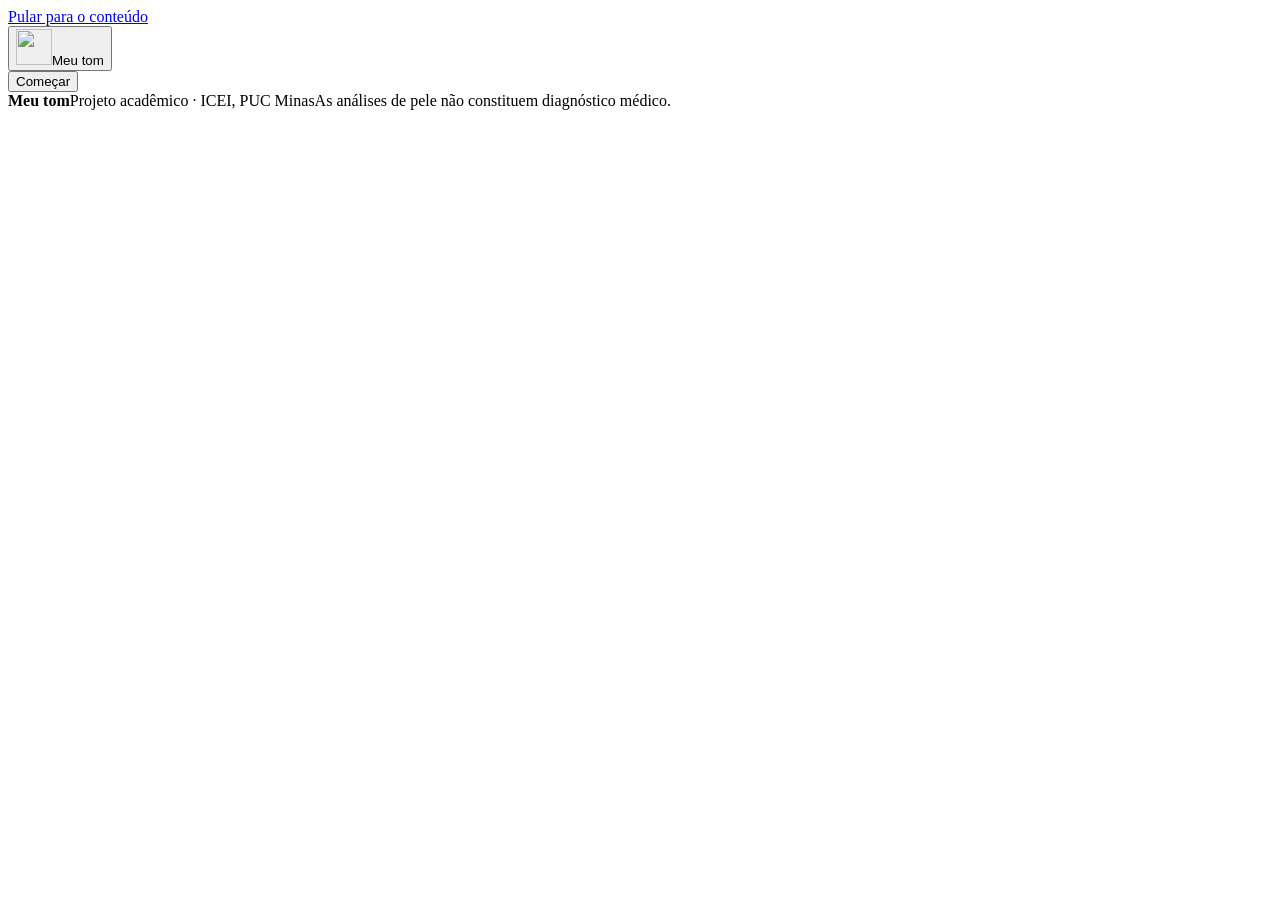
==== frontend/index.html @ 1b3fddf5 "integrando front ao back" ====
<!doctype html>
<html lang="pt-BR">
<head>
  <meta charset="utf-8">
  <meta name="viewport" content="width=device-width, initial-scale=1">
  <meta name="theme-color" content="#2f8f52">
  <meta name="description" content="Meu tom: projeto acadêmico de análise de tons de pele e recomendação de bases.">
  <title>Meu tom · Encontre sua base</title>
  <link rel="icon" href="/assets/tonzinha.svg" type="image/svg+xml">
  <link rel="stylesheet" href="/css/styles.css">
  <script type="module" src="/js/app.js"></script>
</head>
<body>
  <a class="skip-link" href="#main">Pular para o conteúdo</a>
  <header class="site-header">
    <div class="container header-inner">
      <button class="brand" data-action="home" aria-label="Meu tom, início"><img src="/assets/tonzinha.svg" alt="" width="36" height="36"><span>Meu tom</span></button>
      <nav id="flow" aria-label="Etapas da análise"></nav>
      <button class="btn secondary" id="header-action" data-action="capture">Começar</button>
    </div>
  </header>
  <main id="main" tabindex="-1"></main>
  <footer class="site-footer"><div class="container"><b>Meu tom</b><span>Projeto acadêmico · ICEI, PUC Minas</span><span>As análises de pele não constituem diagnóstico médico.</span></div></footer>
  <noscript><p class="container">Ative o JavaScript para enviar sua foto e usar a demonstração.</p></noscript>
</body>
</html>
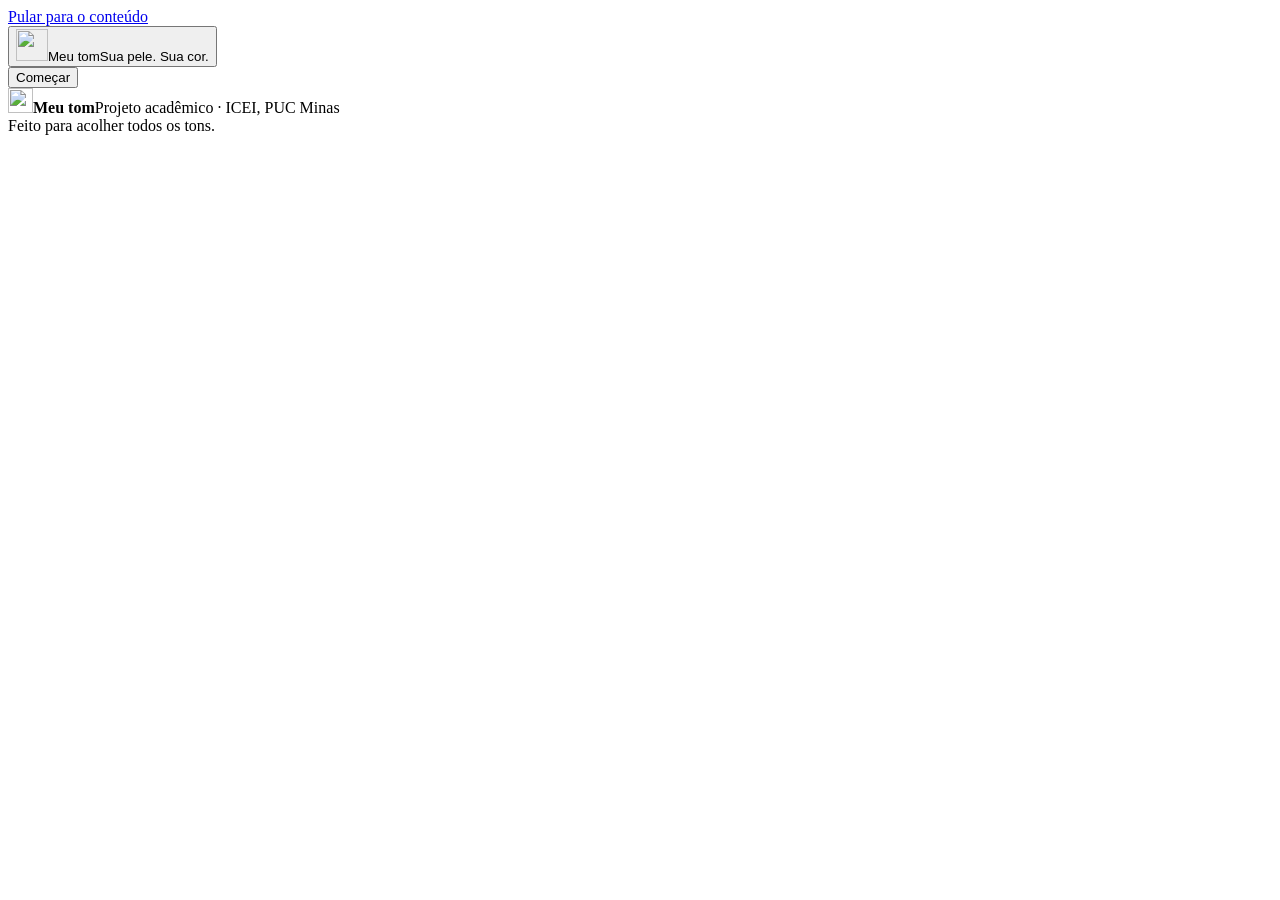
==== commit 78cf7e8a: "estilizando front" ====
--- a/frontend/index.html
+++ b/frontend/index.html
@@ -7,6 +7,8 @@
   <meta name="description" content="Meu tom: projeto acadêmico de análise de tons de pele e recomendação de bases.">
   <title>Meu tom · Encontre sua base</title>
   <link rel="icon" href="/assets/tonzinha.svg" type="image/svg+xml">
+  <link rel="preload" href="/assets/fonts/archivo-latin.woff2" as="font" type="font/woff2" crossorigin>
+  <link rel="stylesheet" href="/css/vendor/bootstrap.min.css">
   <link rel="stylesheet" href="/css/styles.css">
   <script type="module" src="/js/app.js"></script>
 </head>
@@ -14,13 +16,13 @@
   <a class="skip-link" href="#main">Pular para o conteúdo</a>
   <header class="site-header">
     <div class="container header-inner">
-      <button class="brand" data-action="home" aria-label="Meu tom, início"><img src="/assets/tonzinha.svg" alt="" width="36" height="36"><span>Meu tom</span></button>
+      <button class="brand" data-action="home" aria-label="Meu tom, início"><span class="brand-symbol"><img src="/assets/tonzinha.svg" alt="" width="32" height="32"></span><span>Meu tom<span class="brand-subtitle">Sua pele. Sua cor.</span></span></button>
       <nav id="flow" aria-label="Etapas da análise"></nav>
-      <button class="btn secondary" id="header-action" data-action="capture">Começar</button>
+      <button class="btn btn-primary btn-sm" id="header-action" data-action="capture">Começar</button>
     </div>
   </header>
   <main id="main" tabindex="-1"></main>
-  <footer class="site-footer"><div class="container"><b>Meu tom</b><span>Projeto acadêmico · ICEI, PUC Minas</span><span>As análises de pele não constituem diagnóstico médico.</span></div></footer>
+  <footer class="site-footer"><div class="container"><div class="footer-brand"><img src="/assets/tonzinha.svg" alt="" width="25" height="25"><b>Meu tom</b><span>Projeto acadêmico · ICEI, PUC Minas</span></div><span>Feito para acolher todos os tons.</span></div></footer>
   <noscript><p class="container">Ative o JavaScript para enviar sua foto e usar a demonstração.</p></noscript>
 </body>
 </html>
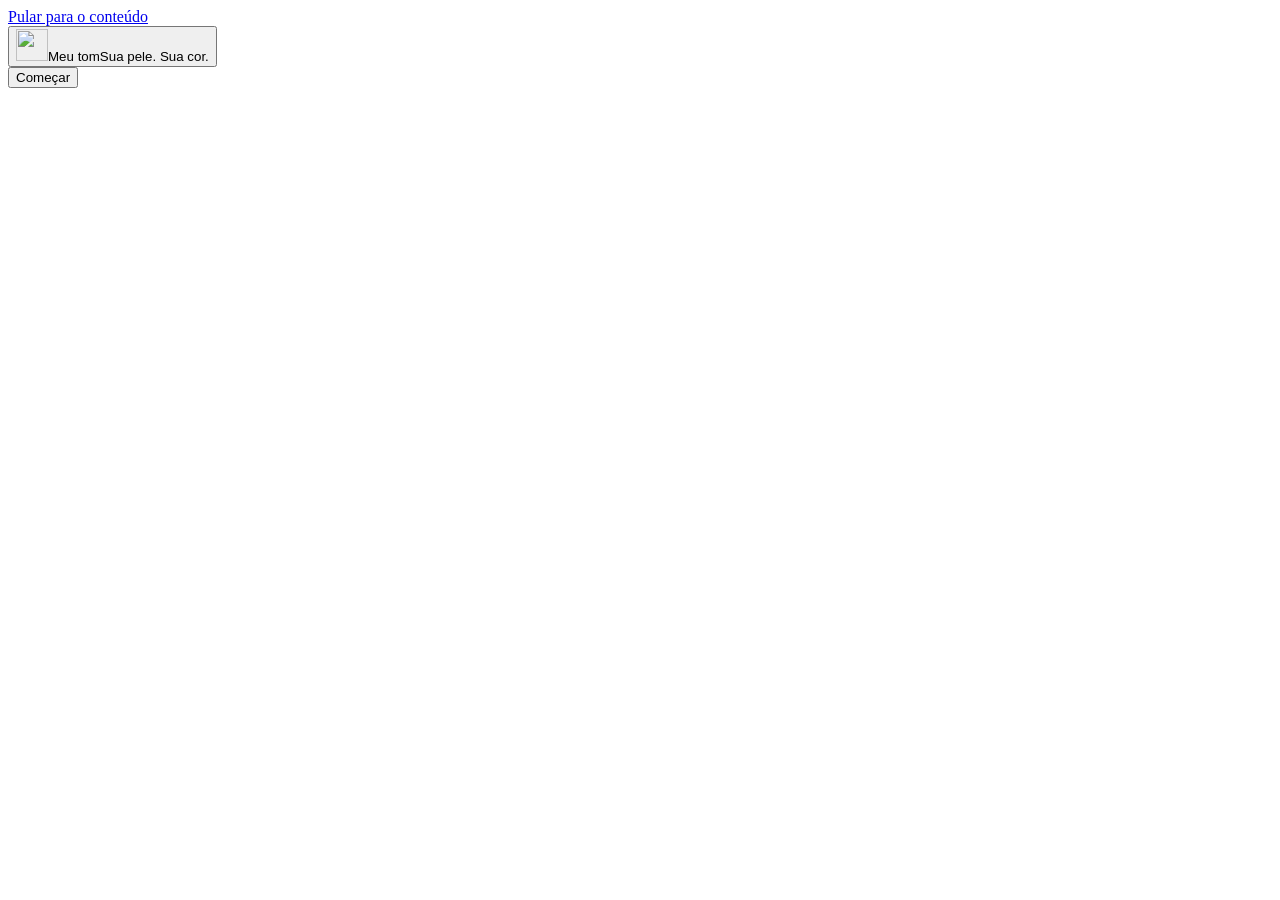
==== commit 0c9468e4: "melhorando front 2" ====
--- a/frontend/index.html
+++ b/frontend/index.html
@@ -22,7 +22,6 @@
     </div>
   </header>
   <main id="main" tabindex="-1"></main>
-  <footer class="site-footer"><div class="container"><div class="footer-brand"><img src="/assets/tonzinha.svg" alt="" width="25" height="25"><b>Meu tom</b><span>Projeto acadêmico · ICEI, PUC Minas</span></div><span>Feito para acolher todos os tons.</span></div></footer>
   <noscript><p class="container">Ative o JavaScript para enviar sua foto e usar a demonstração.</p></noscript>
 </body>
 </html>
